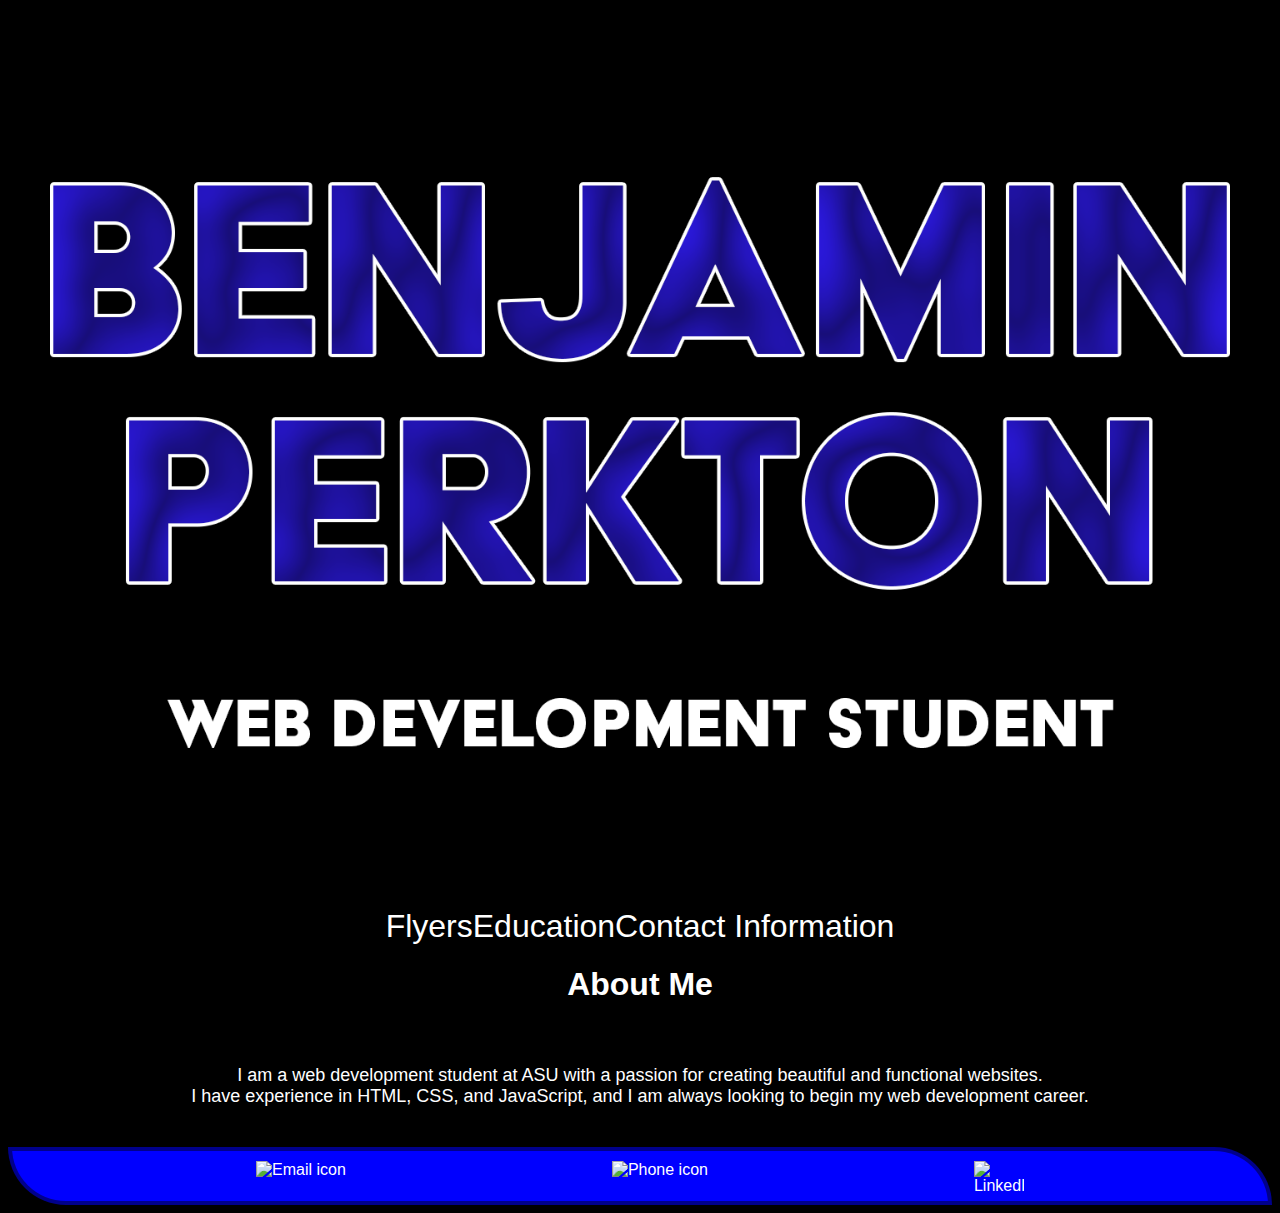
==== index.html @ c0622ef8 "Add files via upload" ====
<!DOCTYPE html>
<html lang="en">
<head>
    <meta name="viewport" content="width=device-width, initial-scale=1.0">
    <title>Benjamin Perkton</title>
    <link rel="stylesheet" href="style.css">
</head>
<body>
    <header>
        <div class="text-center">
            <img src="head subtext.png" class="header-img" alt="Header image">
        </div>
        <nav class="main-nav">
            <div class="links">
                <a href="flyers.html">Flyers</a>
                <a href="education.html">Education</a>
                <a href="contacts.html">Contact Information</a>
            </div>
        </nav>
    </header>

    <main class="text-center">
        <h1>About Me</h1>
        <center>
        <div class="bio-sect">
            <section id="bio">
                <p>I am a web development student at ASU with a passion for creating beautiful and functional websites.<br>
                I have experience in HTML, CSS, and JavaScript, and I am always looking to begin my web development career.</p>
            </section>
        </div>
        </center>
    </main>
    <footer>
        <div class="index-footer">
            <a href="mailto:ben.perkton@gmail.com" aria-label="Email">
                <img src="C:\Users\rando\coding port\webpage\icons\email white.png" alt="Email icon">
            </a>
            <a href="tel:4703319586" aria-label="Phone">
                <img src="C:\Users\rando\coding port\webpage\icons\phone white.png" alt="Phone icon">
            </a>
            <a href="https://www.linkedin.com/in/benjamin-perkton-96424633a/" aria-label="LinkedIn">
                <img src="C:\Users\rando\coding port\webpage\linkedin-svgrepo-com.png" alt="LinkedIn logo" width="50" height="50">
            </a>
        </div>
    </footer>
</body>
</html>
---- style.css ----
body {
    font-family: Arial, sans-serif;
    color: white;
    background-color: #black  
    
}
header {
    text-align: center;
    color: white;
    border-top-left-radius: 500px;
    border-bottom-right-radius: 500px;
}
.header-img{
width: 100%;
height: 100vh;
object-fit: cover;
display: block;
}
section {
    margin: 20px;
}

.projects {
    width: 200px; /* Square dimensions */
    height: 200px;
    border: 1px solid #ccc;
    margin: 10px;
    display: inline-block; /* Aligns the containers side by side */
    text-align: center;
    line-height: 200px; /* Vertically centers the text */
}

h2 {
    color: blue;
    text-align: center;
    text-transform: capitalize;
    font-family: Arial, Helvetica, sans-serif;
}
h1 {
    color: white;
    text-align: center;
    text-transform: capitalize;
    font-family: Arial, Helvetica, sans-serif;
}
#bio, {
   background-color: black;
    border: 1px solid #b3d9ff;
    color: white;
    width: fit-content;
    height: fit-content;
    justify-content: center;
    align-items: center;
    border-top-left-radius: 5px;
    border-bottom-right-radius: 5px;
    border: 4px solid darkblue;
    place-items: center;
    padding: 10px, 10px, 10px, 10px;
}
.skills-sect {
  position:relative;
  
}
.skills {
    background-color: black;
    border: 1px solid #b3d9ff;
    color: white;
    width: fit-content;
    height: fit-content;
    border-top-left-radius: 5px;
    border-bottom-right-radius: 5px;
    border: 4px solid darkblue;
    top: 20px;
    left: 40px;
    position: absolute;
    
   
  
}
.edu-container {
    display: flex;
    gap: 2rem;
    max-width: 1200px;
    margin: 0 auto;
    padding: 20px;
    justify-content: space-between;
  }
  
  .bio-sect {
    flex: 1;
    padding: 20px;;
    border-radius: 8px;
  }
  
  
  /* Make it responsive for mobile devices */
  @media (max-width: 768px) {
    .container {
      flex-direction: column;
    }
  }  

footer {
    background-color: #f4f4f4;
    text-align: center;
    padding: 10px;
}
a{
    text-decoration: none; 
    color: white;
}
a:hover{
    color:   color: #fff;
    text-shadow: 0 0 10px #fff,
                 0 0 20px #fff,
                 0 0 30px lightblue,
                 0 0 40px lightblue,
                 0 0 50px lightblue,
                 0 0 60px lightblue,
                 0 0 70px lightblue;
}
a img:hover{
  box-shadow: 0 0 20px #ffffff;
}
footer {
  background-color: blue;
    text-align: center;
    padding: 10px;
    font-family: Arial, Helvetica, sans-serif;
    color: white;
    border-top-right-radius: 500px;
    border-bottom-left-radius: 500px;
    border: 4px solid darkblue;
}
footer a{
  text-decoration: none;
    color: white;
    display: flex;
    justify-content: space-evenly;
}
.index-footer{
  display: flex;
  justify-content: space-evenly;
  align-items: center;
  gap: 2rem;
}
.links{
  display: flex;
    justify-content: space-evenly;
    align-items: space-evenly;
    gap:;
}
html{
  background-color: black;
}
.skills-sect{
  align-items: center;
  justify-content: center;
}
nav{
  display: flex;
  justify-content: space-evenly;
  align-items: space-evenly;
  gap: 2rem;
  font-family: Arial, Helvetica, sans-serif;
  font-size: xx-large; 
}

footer img {
  width: 30x;
  height: 30px;
}

.dropdown {
  position: relative;
  display: inline-block;
}

.dropdown-btn {
  background-color: black;
  color: white;
  padding: 12px;
  border: none;
  cursor: pointer;
  border-radius: 4px;
  font-family: Arial, Helvetica, sans-serif;
  font-size: xx-large;
}

.dropdown-content {
  display: none;
  position: absolute;
  background-color: blue;
  min-width: 160px;
  box-shadow: 0 8px 16px rgba(0,0,0,0.2);
  z-index: 1;
}

.dropdown-content a {
  color: white;
  padding: 12px 16px;
  text-decoration: none;
  display: block;
}

.dropdown-content a:hover {
  background-color: #f1f1f1;
}

.dropdown:hover .dropdown-content {
  display: block;
}

.dropdown:hover .dropdown-btn {
  background-color: darkblue;
}
p{
  font-family: Arial, Helvetica, sans-serif;
  font-size: large;
}
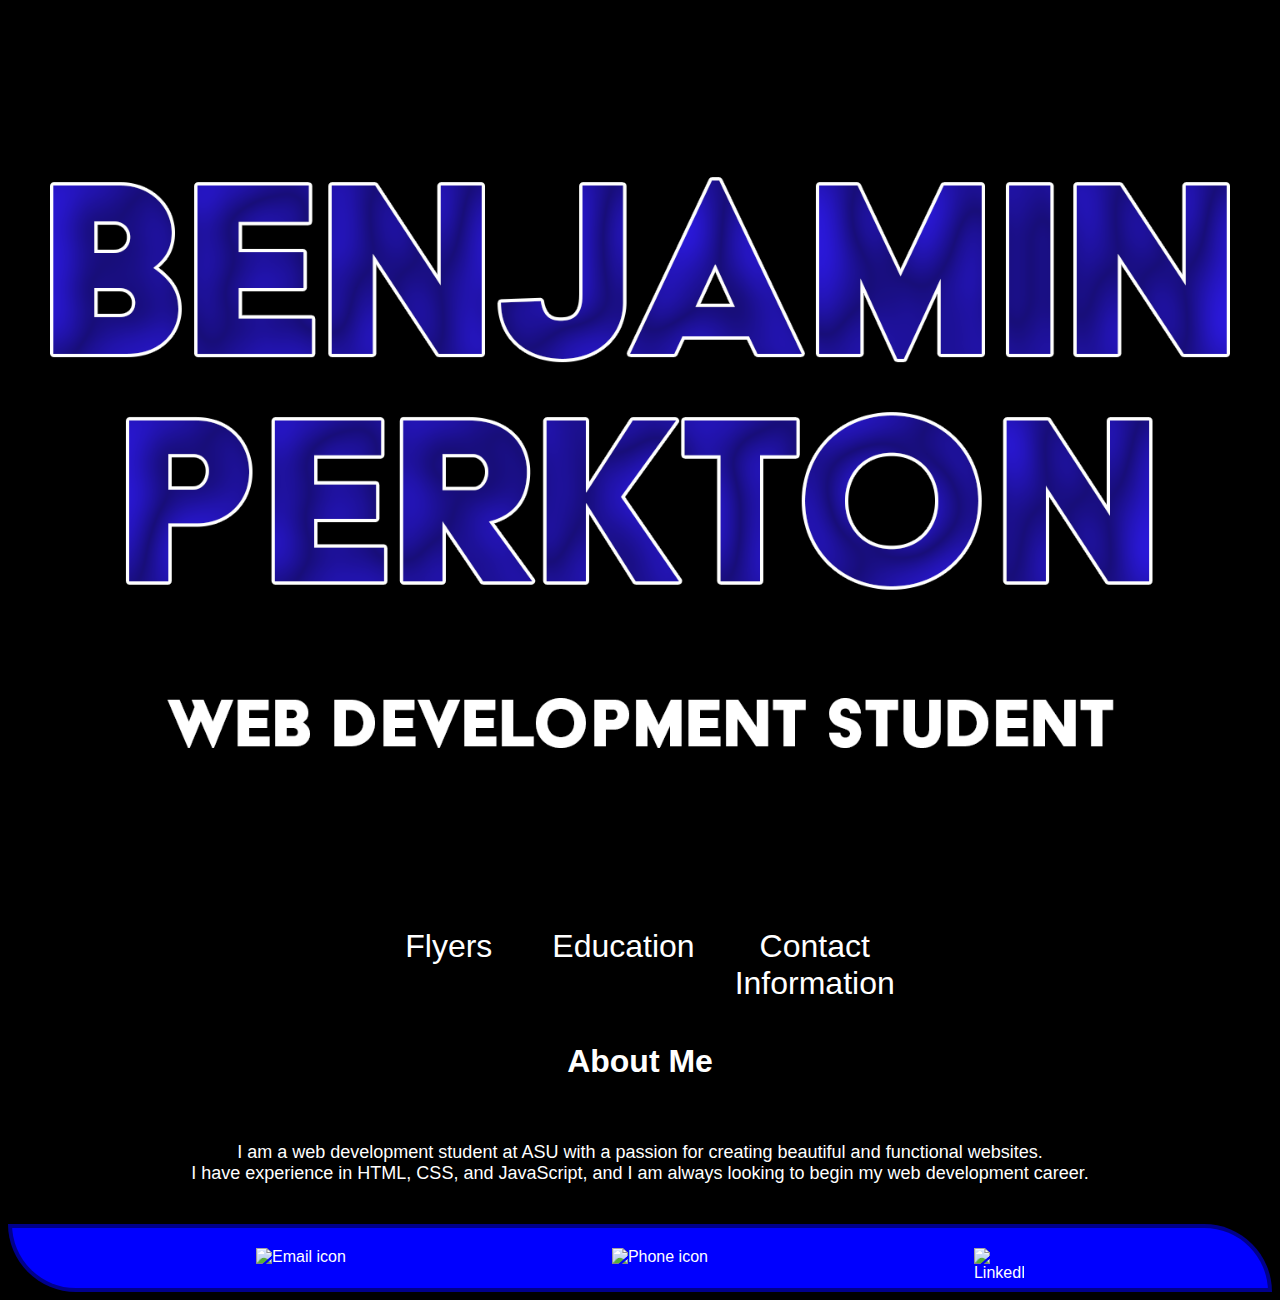
==== commit bcc1bf8e: "spaced out nav" ====
--- a/index.html
+++ b/index.html
@@ -8,7 +8,7 @@
 <body>
     <header>
         <div class="text-center">
-            <img src="head subtext.png" class="header-img" alt="Header image">
+            <img src="images\head subtext.png" class="header-img" alt="Header image">
         </div>
         <nav class="main-nav">
             <div class="links">
--- a/style.css
+++ b/style.css
@@ -73,7 +73,27 @@
     left: 40px;
     position: absolute;
     
-   
+   .slider-container {
+    display: flex;
+    justify-content: center;
+    align-items: center;
+    margin: 20px auto;
+}
+.slider-container {
+  display: flex;
+  justify-content: center;
+  align-items: center;
+  margin: 20px auto;
+}
+
+#image {
+  max-width: 100%;
+  height: auto;
+}
+#image {
+    max-width: 100%;
+    height: auto;
+}
   
 }
 .edu-container {
@@ -130,6 +150,8 @@
     border-top-right-radius: 500px;
     border-bottom-left-radius: 500px;
     border: 4px solid darkblue;
+    clear: both;
+    padding-top: 20px;
 }
 footer a{
   text-decoration: none;
@@ -163,6 +185,18 @@
   gap: 2rem;
   font-family: Arial, Helvetica, sans-serif;
   font-size: xx-large; 
+}
+.main-nav {
+  display: flex;
+  justify-content: space-evenly;
+  width: 100%;
+}
+
+.main-nav a {
+  flex: 1;
+  text-align: center;
+  max-width: 200px;
+  padding: 20px;
 }
 
 footer img {
@@ -216,4 +250,78 @@
 p{
   font-family: Arial, Helvetica, sans-serif;
   font-size: large;
+}
+.slider {
+  display: flex;
+  flex-direction: row;
+  gap: 20px;
+  flex-wrap: wrap;
+  justify-content: center;
+  padding: 20px;
+  margin-bottom: 100px;
+  padding-bottom: 50px;
+}
+.slider{
+  position: 
+  width: 100%;
+  margin: auto;
+  overflow: hidden;
+}
+
+.slider img{
+  width: 100%;
+  display: none;
+}
+
+img.displaySlide{
+  display:block;
+  animation-name: fade;
+  animation-duration: 1s;
+}
+.slides{
+  width: auto;
+  height: auto;
+  max-width: 500px;
+  max-height: 375px;
+}
+
+.slier button{ 
+  position: absolute;
+  top: 50%;
+  transform: translateY(-50%);
+  font-size: 2rem;
+  padding: 10px 15px;
+  background-color: white;
+  color:blue;
+  border: none;
+  cursor: pointer
+}
+
+.prev{
+  left: 0;
+}
+.next{
+  right: 0;
+}
+
+@keyframes fade{
+  from{opacity: 0.5};
+  to {opacity: 1};
+}
+
+#flyer-2 {
+  width: auto;
+  height: auto;
+  max-width: 500px;;
+  max-height: 375px;
+}
+#flyer-1{
+  width: auto;
+  height: auto;
+  max-width: 500px;
+  max-height: 375px;
+}
+
+main #gallery {
+  margin-bottom: 100px;
 }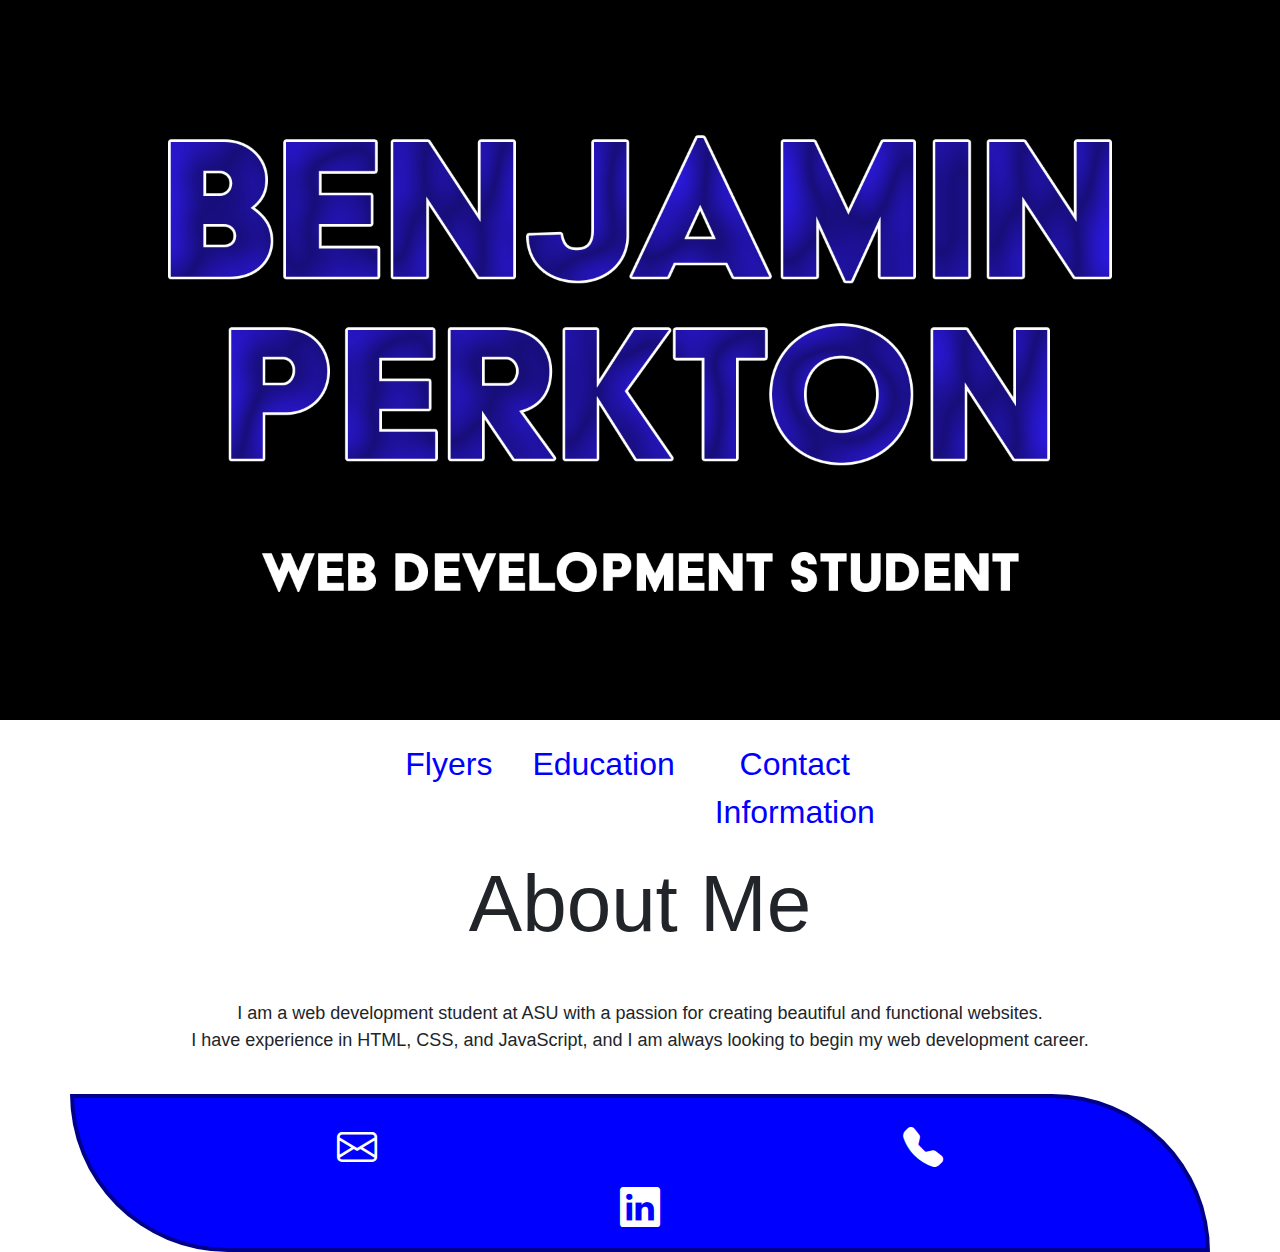
==== commit 8f7195b9: "stuff" ====
--- a/index.html
+++ b/index.html
@@ -4,11 +4,13 @@
     <meta name="viewport" content="width=device-width, initial-scale=1.0">
     <title>Benjamin Perkton</title>
     <link rel="stylesheet" href="style.css">
+    <link rel="stylesheet" href="https://cdn.jsdelivr.net/npm/bootstrap-icons@1.11.3/font/bootstrap-icons.min.css">
+    <link href="https://cdn.jsdelivr.net/npm/bootstrap@5.3.3/dist/css/bootstrap.min.css" rel="stylesheet" integrity="sha384-QWTKZyjpPEjISv5WaRU9OFeRpok6YctnYmDr5pNlyT2bRjXh0JMhjY6hW+ALEwIH" crossorigin="anonymous">
 </head>
 <body>
     <header>
         <div class="text-center">
-            <img src="images\head subtext.png" class="header-img" alt="Header image">
+            <img src="images\head subtext.png" class="header-img img-fluid" alt="Header image">
         </div>
         <nav class="main-nav">
             <div class="links">
@@ -20,7 +22,7 @@
     </header>
 
     <main class="text-center">
-        <h1>About Me</h1>
+        <h2 class="display-1">About Me</h2>
         <center>
         <div class="bio-sect">
             <section id="bio">
@@ -30,16 +32,16 @@
         </div>
         </center>
     </main>
-    <footer>
-        <div class="index-footer">
-            <a href="mailto:ben.perkton@gmail.com" aria-label="Email">
-                <img src="C:\Users\rando\coding port\webpage\icons\email white.png" alt="Email icon">
+    <footer class="container text-center">
+        <div class="row">
+            <a href="mailto:ben.perkton@gmail.com" class="col" aria-label="Email">
+                <i class="bi bi-envelope fs-1" alt="Email icon" ></i> 
             </a>
-            <a href="tel:4703319586" aria-label="Phone">
-                <img src="C:\Users\rando\coding port\webpage\icons\phone white.png" alt="Phone icon">
+            <a href="tel:4703319586" class="col" aria-label="Phone">
+                <i class="bi bi-telephone-fill fs-1 col"  alt="Phone icon"> </i> 
             </a>
             <a href="https://www.linkedin.com/in/benjamin-perkton-96424633a/" aria-label="LinkedIn">
-                <img src="C:\Users\rando\coding port\webpage\linkedin-svgrepo-com.png" alt="LinkedIn logo" width="50" height="50">
+            <i class="bi bi-linkedin linkedin-icon fs-1 col" width="200%" height="200%"></i>
             </a>
         </div>
     </footer>
--- a/style.css
+++ b/style.css
@@ -141,6 +141,23 @@
 a img:hover{
   box-shadow: 0 0 20px #ffffff;
 }
+
+nav a{ 
+  text-decoration: none;
+  color: blue;
+}
+nav a:hover{ 
+  text-decoration: none;
+  color: darkblue;
+}
+p a{
+  text-decoration: none;
+  color: blue; 
+}
+p a:hover{
+  text-decoration: none;
+  color: darkblue;
+}
 footer {
   background-color: blue;
     text-align: center;
@@ -302,6 +319,36 @@
 }
 .next{
   right: 0;
+  
+}
+form{
+  background-color: white;
+  padding:20px;
+  border-radius: 5px;
+  color:black;
+}
+.fname, .lname, .email2, .comment, textarea{
+  width: 100%;
+  padding: 10px;
+  margin-bottom: 10px;
+  border: 2px solid blue;
+  border-radius: 10px;
+  justify-content: space-between;
+}
+input:hover {
+  box-shadow: 2px 2px 5px rgba(0, 0, 0, 0.94);
+}
+input:focus{
+  color:blue;
+}
+label{
+  margin-left:;
+}
+.fname .lname .email .comment {
+  margin-left: 20px;
+}
+.comment{
+  
 }
 
 @keyframes fade{
@@ -324,4 +371,8 @@
 
 main #gallery {
   margin-bottom: 100px;
+}
+
+.linkedin-icon{
+  font-size: x-large;
 }